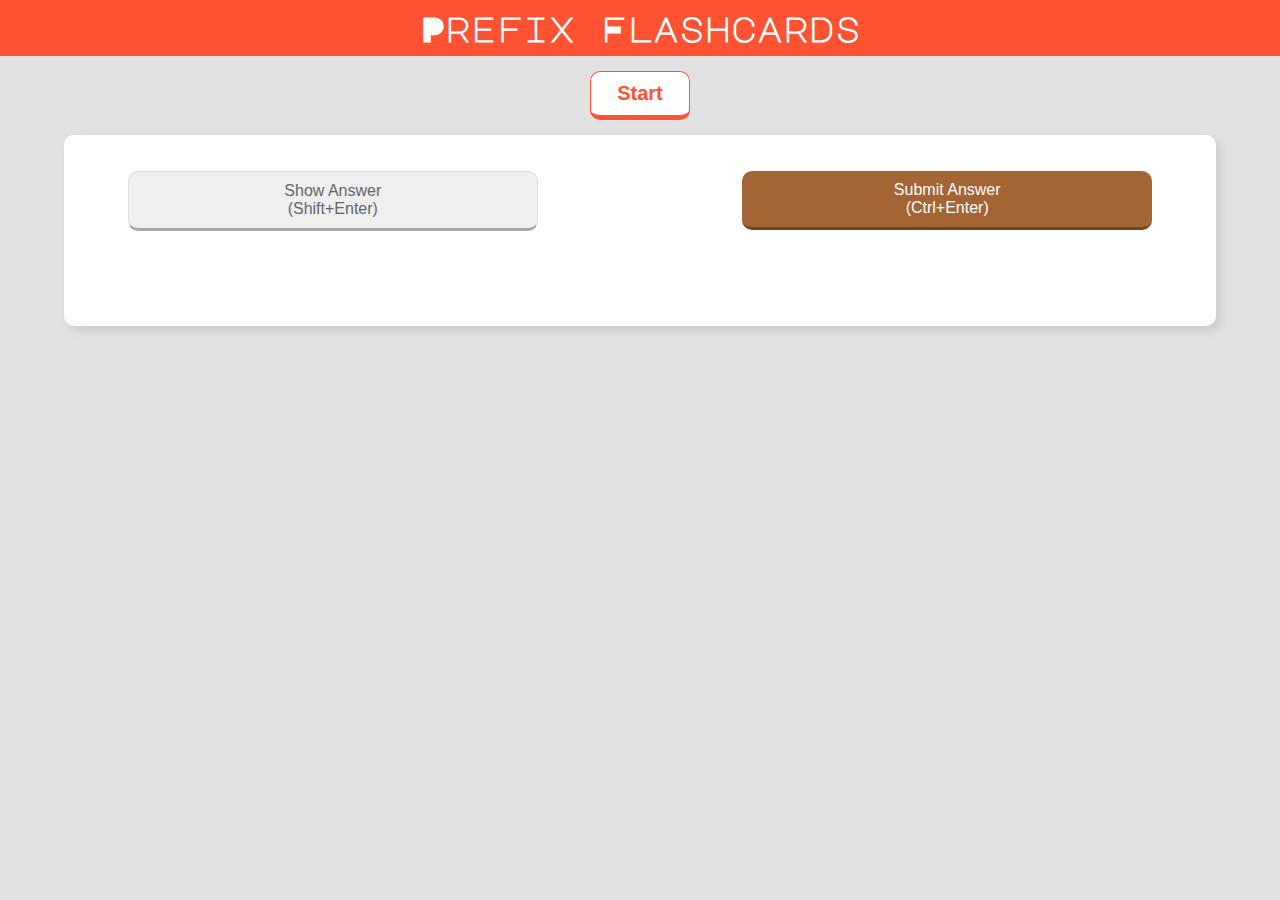
==== index.html @ 9c0d1bfb "Add files via upload" ====
<!DOCTYPE html>
<html lang="en">
<head>
  <meta charset="UTF-8">
  <meta name="viewport" content="width=device-width, initial-scale=1.0">
  <meta http-equiv="X-UA-Compatible" content="ie=edge">
  <title>Prefix flashcards</title>
  <link href="https://fonts.googleapis.com/css?family=Major+Mono+Display" rel="stylesheet">  
  <script src="js/jquery-3.3.1.min.js" charset="utf-8"></script>
  <script src="js/script.js" charset="utf-8"></script>
  <link rel="stylesheet" type="text/css" href="css/style.css">
</head>
<body>
  <!-- https://en.wikipedia.org/wiki/Prefix -->

  <h1>Prefix <!--+ Suffix + Root -->Flashcards</h1>
  <button id="button_start" onclick="startCards()">Start</button>
  <!--<select id="category" name="category">
    <option value="prefix">Prefix</option>
    <option value="suffix">Suffix</option>
    <option value="root">Root</option>
  </select>
  -->
  <div id="input_area">
    <div id="question"></div>
    <div id="user_input_area" class="flex_parent clearfix">
    </div>
    <div class="button clearfix">
    <button id="button_show_answer" onclick="showAnswer()">Show Answer<span class="sp_none"><br>(Shift+Enter)</span></button>
    <button id="button_submit" onclick="checkAnswer()">Submit Answer<span class="sp_none"><br>(Ctrl+Enter)</span></button>
	</div>
    <div id="answer"></div>
  </div>


  <script type="text/javascript">
    var submitButtonClicked;
    var answer = document.getElementById('answer');

    window.onload = function(){
      var button_submit = document.getElementById('button_submit');
      button_submit.addEventListener('click', function(){
          var answer = document.getElementById("answer");
          var user_input_class = document.querySelectorAll('.user_input');

          if(answer.classList　== 'answer_correct'){
          // var i = 0;         
          //   while ( i < user_input_class.length){
          //     user_input_class[i].value = "";
          //     i++;    
          //   }
            user_input_area.textContent = null;

          startCards();             
             
          }
      })
    }



  </script>
</body>
</html>
---- css/style.css ----
* {
  padding: 0;
  margin: 0;
}

html {
  font-size: 62.5%;
}

body {
  background-color: #e2e2e2;
}

h1 {
  margin: 0;
  color: #fff;
  font-family: "Major Mono Display", monospace;
  font-size: 3.5rem;
  text-align: center;
  background-color: #ff5232;
  padding: 10px 0;
  width: 100%;
}

#category {
  display: block;
  margin: auto;
  font-size: 1rem;
  background-color: #999;
  border: none;
  border-bottom: 3px solid #555;
  padding: 10px 30px;
  border-radius: 10px;
  color: #fff;
}

#button_start{
  font-size: 2rem;
  padding: 10px;
  width:100px;
  font-weight: bold;
  margin:15px auto 0;
  border-radius: 10px;
  display: block;
  border: 1px solid #ff5232;
  border-bottom: 5px solid #ff5232;
  color: #ff5232;
  background-color: #fff;
}

#input_area {
  width: 80%;
  background-color: #fff;
  margin: 15px auto;
  padding: 2% 5%;
  position: relative;
  box-shadow: 5px 5px 10px rgba(0, 0, 0, 0.1);
  border-radius: 10px;
}

/*#input_area :after {
  content: "";
  display: block;
  border: 20px solid transparent;
  border-left: 20px solid #ff5232;
  position: absolute;
  top: -5%;
  right: -2%;
  transform: rotate(-45deg);
}*/

#input_area > * {
  display: block;
  margin-bottom: 10px;
}

#question {
  /*height: 40px;*/
  text-align: center;
  font-weight: bold;
  font-size: 3rem;
  color: #ff5232;
}

input {
  border-radius: 10px;
  padding: 10px 0;
  text-align: center;
  height:25px;
  border: 1px solid #aaa;
  font-size: 1.8rem;
  width: 100%;
}
/*-- multi inputs --*/
.flex_parent{
	display:flex;
	display:-webkit-flex;
	display:-moz-flex;
	justify-content:space-evenly;
  /*width:100%;*/
  flex-wrap: wrap;
}
.input_multi{
	width:48%;
	margin-bottom:2%;
  float:left;
}
.input_multi:nth-child(2n-1){
  margin-right:2.5%;
}
/*----*/

#button_submit {
  width:40%;
  float: right;
  border: none;
  font-size: 1.6rem;
  padding: 10px;
  border-radius: 10px;
  border-bottom: 3px solid rgba(0,0,0,.3);
  color: #fff;
  background-color: #a26533;
}

#button_show_answer {
  width:40%;
  float: left;
  font-size: 1.6rem;
  padding: 10px;
  border-radius: 10px;
  border: 1px solid #ddd;
  border-bottom: 3px solid rgba(0,0,0,.3);
  color: #666;
}

#answer {
  padding: 10px;
  min-height: 30px;
  font-size: 1.8rem;
}

.answer_correct, .answer_wrong {
  font-size: 2rem !important;
  font-weight: bold;
  color: #aad812;
}

.answer_wrong {
  color: #d86212;
}

.button{
  display:block;
}

@media screen and (max-width:640px){
  .start_hide{
    display: none !important;    
  }
  .sp_none{
  display:none;
}
}

.clearfix:after{
  display: block;
  content: "";
  clear: both;
}

.pre_small{
  font-size:70%;
}
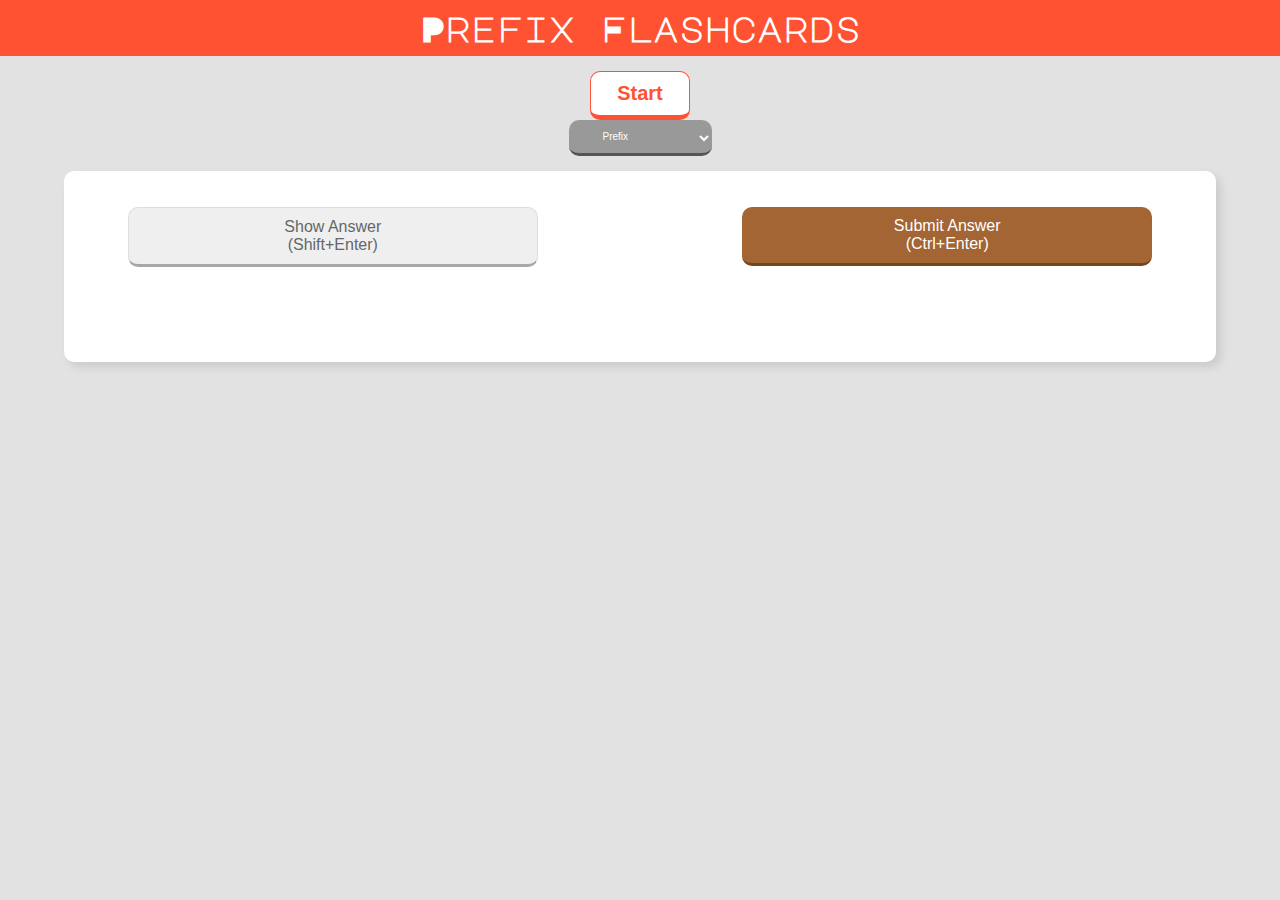
==== commit 5b172dad: "add manifest.json" ====
--- a/index.html
+++ b/index.html
@@ -5,22 +5,24 @@
   <meta name="viewport" content="width=device-width, initial-scale=1.0">
   <meta http-equiv="X-UA-Compatible" content="ie=edge">
   <title>Prefix flashcards</title>
+  <link rel="manifest" href="./manifest.json">
   <link href="https://fonts.googleapis.com/css?family=Major+Mono+Display" rel="stylesheet">  
-  <script src="js/jquery-3.3.1.min.js" charset="utf-8"></script>
+  <script src="./js/jquery-3.3.1.min.js" charset="utf-8"></script>
   <script src="js/script.js" charset="utf-8"></script>
-  <link rel="stylesheet" type="text/css" href="css/style.css">
+  <link rel="stylesheet" type="text/css" href="./css/style.css">
 </head>
 <body>
   <!-- https://en.wikipedia.org/wiki/Prefix -->
 
   <h1>Prefix <!--+ Suffix + Root -->Flashcards</h1>
   <button id="button_start" onclick="startCards()">Start</button>
-  <!--<select id="category" name="category">
+  <select id="category" name="category">
     <option value="prefix">Prefix</option>
-    <option value="suffix">Suffix</option>
-    <option value="root">Root</option>
+    <!-- <option value="suffix">Suffix</option>
+    <option value="root">Root</option> -->
+    <option value="ph-v">Phrasal Verbs</option>
   </select>
-  -->
+ 
   <div id="input_area">
     <div id="question"></div>
     <div id="user_input_area" class="flex_parent clearfix">
--- a/css/style.css
+++ b/css/style.css
@@ -57,17 +57,6 @@
   box-shadow: 5px 5px 10px rgba(0, 0, 0, 0.1);
   border-radius: 10px;
 }
-
-/*#input_area :after {
-  content: "";
-  display: block;
-  border: 20px solid transparent;
-  border-left: 20px solid #ff5232;
-  position: absolute;
-  top: -5%;
-  right: -2%;
-  transform: rotate(-45deg);
-}*/
 
 #input_area > * {
   display: block;
@@ -152,6 +141,9 @@
 .button{
   display:block;
 }
+.start_hide_button{
+    display: none !important;    
+  }
 
 @media screen and (max-width:640px){
   .start_hide{
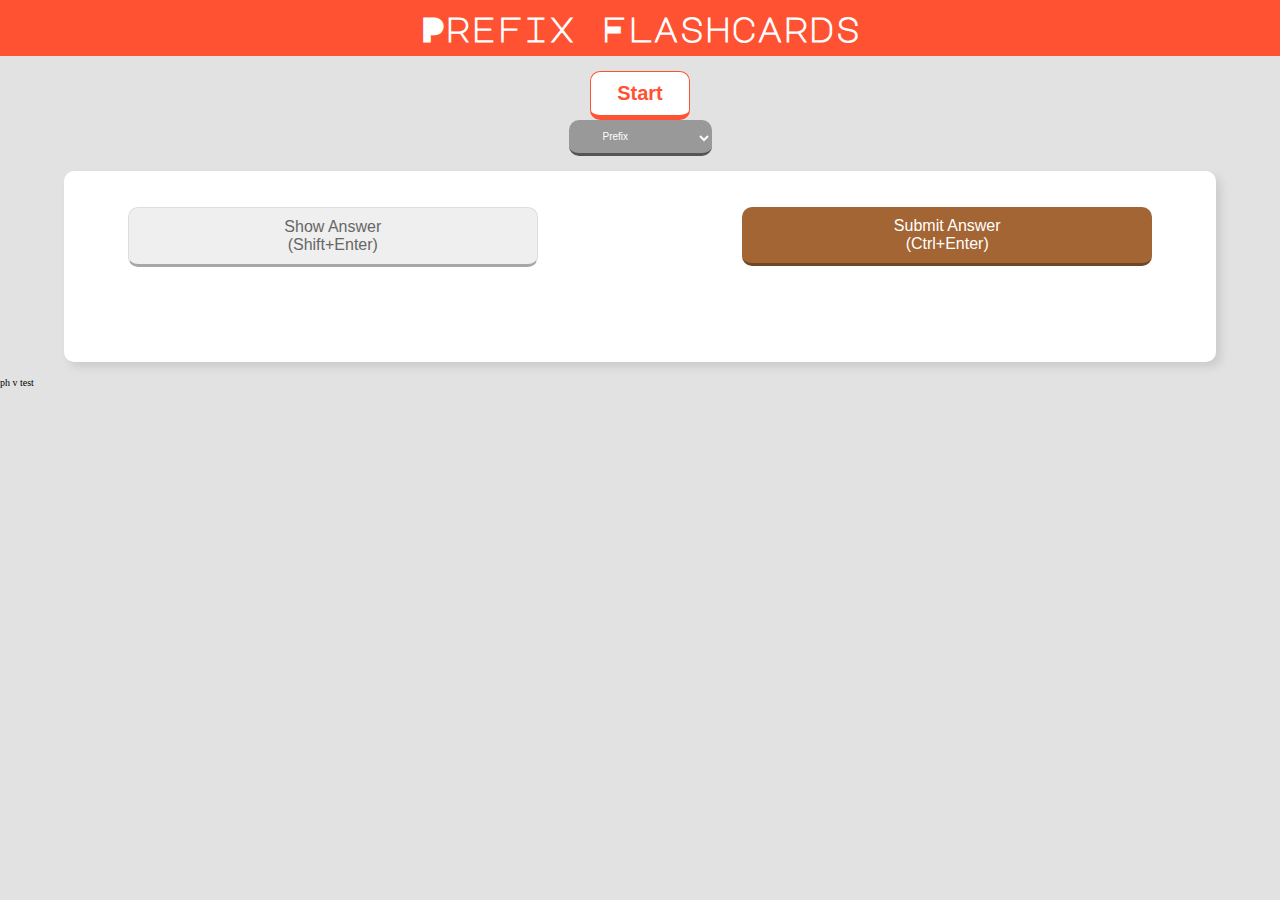
==== commit 2c35c7da: "change json" ====
--- a/index.html
+++ b/index.html
@@ -5,7 +5,16 @@
   <meta name="viewport" content="width=device-width, initial-scale=1.0">
   <meta http-equiv="X-UA-Compatible" content="ie=edge">
   <title>Prefix flashcards</title>
-  <link rel="manifest" href="./manifest.json">
+  <!-- progressive web app -->
+  <link rel="manifest" href="manifest.json">
+  <meta name="apple-mobile-web-app-capable" content="yes">
+<meta name="apple-mobile-web-app-status-bar-style" content="orange">
+<meta name="apple-mobile-web-app-title" content="ESL App">
+<meta name="theme-color" content="#ff5232" />
+<link rel="apple-touch-icon" href="images/dummy2.png">
+
+  <!--  -->
+  <meta name="description" content="An ESL learner's app">
   <link href="https://fonts.googleapis.com/css?family=Major+Mono+Display" rel="stylesheet">  
   <script src="./js/jquery-3.3.1.min.js" charset="utf-8"></script>
   <script src="js/script.js" charset="utf-8"></script>
@@ -23,6 +32,7 @@
     <option value="ph-v">Phrasal Verbs</option>
   </select>
  
+ <div id="prefix">
   <div id="input_area">
     <div id="question"></div>
     <div id="user_input_area" class="flex_parent clearfix">
@@ -33,8 +43,14 @@
 	</div>
     <div id="answer"></div>
   </div>
+</div>
 
+<div id="ph-v">
+  <div id="ph-v-txt">ph v test</div>
+  <div id="ph-v-btns"></div>
+</div>
 
+<!--  -->
   <script type="text/javascript">
     var submitButtonClicked;
     var answer = document.getElementById('answer');
@@ -59,7 +75,21 @@
       })
     }
 
+  // CODELAB: Register service worker.
+  // if ('serviceWorker' in navigator) {
+  //   window.addEventListener('load', () => {
+  //     navigator.serviceWorker.register('/service-worker.js')
+  //         .then((reg) => {
+  //           console.log('Service worker registered.', reg);
+  //         });
+  //   });
+  // }
 
+// for detecting categories
+const cat = document.getElementById("category");
+if (cat.value == "ph-v"){
+  alert(cat.value);
+}
 
   </script>
 </body>
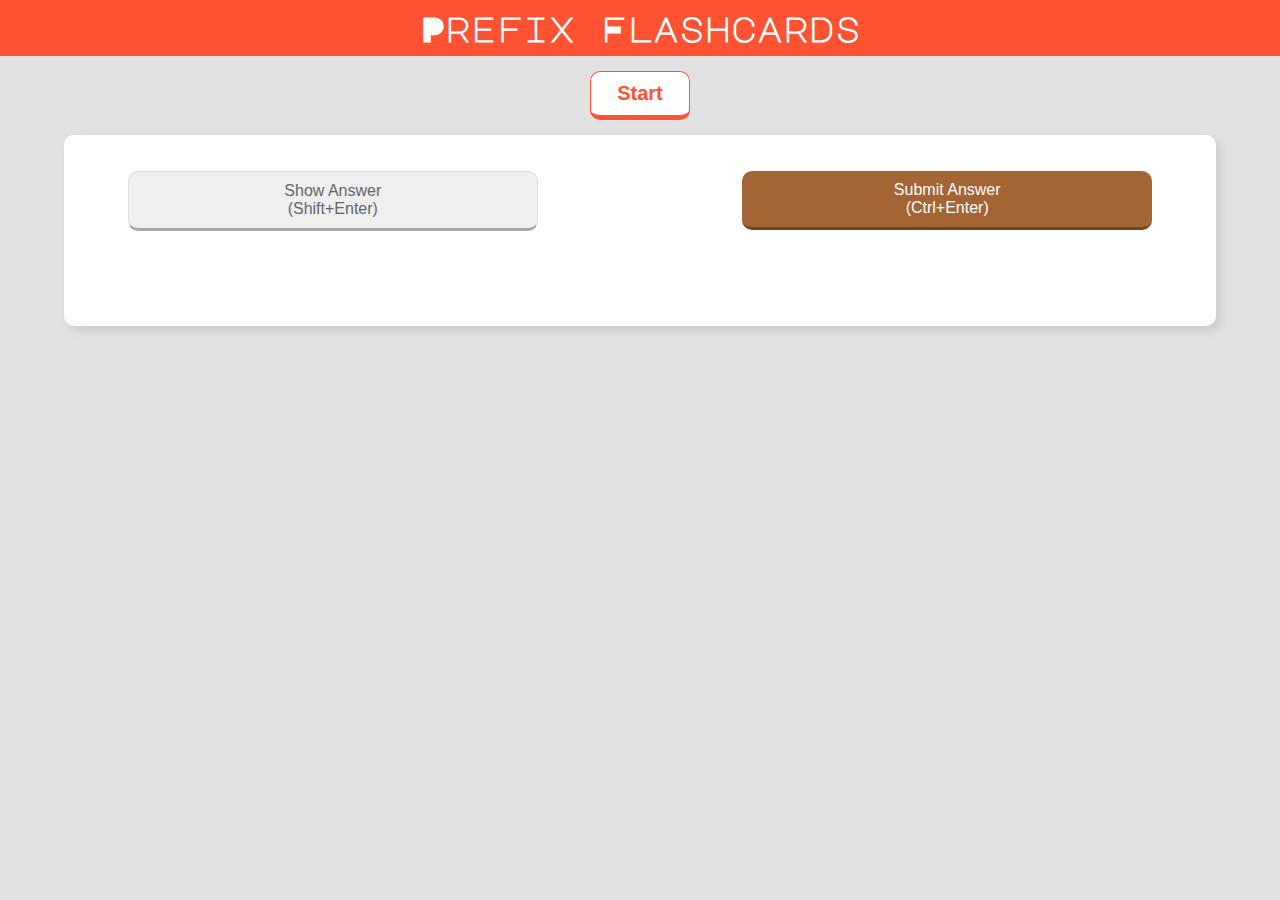
==== commit ac9c7a75: "hide category button" ====
--- a/index.html
+++ b/index.html
@@ -25,14 +25,13 @@
 
   <h1>Prefix <!--+ Suffix + Root -->Flashcards</h1>
   <button id="button_start" onclick="startCards()">Start</button>
-  <select id="category" name="category">
+  <!-- <select id="category" name="category">
     <option value="prefix">Prefix</option>
-    <!-- <option value="suffix">Suffix</option>
-    <option value="root">Root</option> -->
+    <option value="suffix">Suffix</option>
+    <option value="root">Root</option>
     <option value="ph-v">Phrasal Verbs</option>
-  </select>
+  </select> -->
  
- <div id="prefix">
   <div id="input_area">
     <div id="question"></div>
     <div id="user_input_area" class="flex_parent clearfix">
@@ -43,14 +42,8 @@
 	</div>
     <div id="answer"></div>
   </div>
-</div>
 
-<div id="ph-v">
-  <div id="ph-v-txt">ph v test</div>
-  <div id="ph-v-btns"></div>
-</div>
 
-<!--  -->
   <script type="text/javascript">
     var submitButtonClicked;
     var answer = document.getElementById('answer');
@@ -76,20 +69,15 @@
     }
 
   // CODELAB: Register service worker.
-  // if ('serviceWorker' in navigator) {
-  //   window.addEventListener('load', () => {
-  //     navigator.serviceWorker.register('/service-worker.js')
-  //         .then((reg) => {
-  //           console.log('Service worker registered.', reg);
-  //         });
-  //   });
-  // }
+  if ('serviceWorker' in navigator) {
+    window.addEventListener('load', () => {
+      navigator.serviceWorker.register('/service-worker.js')
+          .then((reg) => {
+            console.log('Service worker registered.', reg);
+          });
+    });
+  }
 
-// for detecting categories
-const cat = document.getElementById("category");
-if (cat.value == "ph-v"){
-  alert(cat.value);
-}
 
   </script>
 </body>
